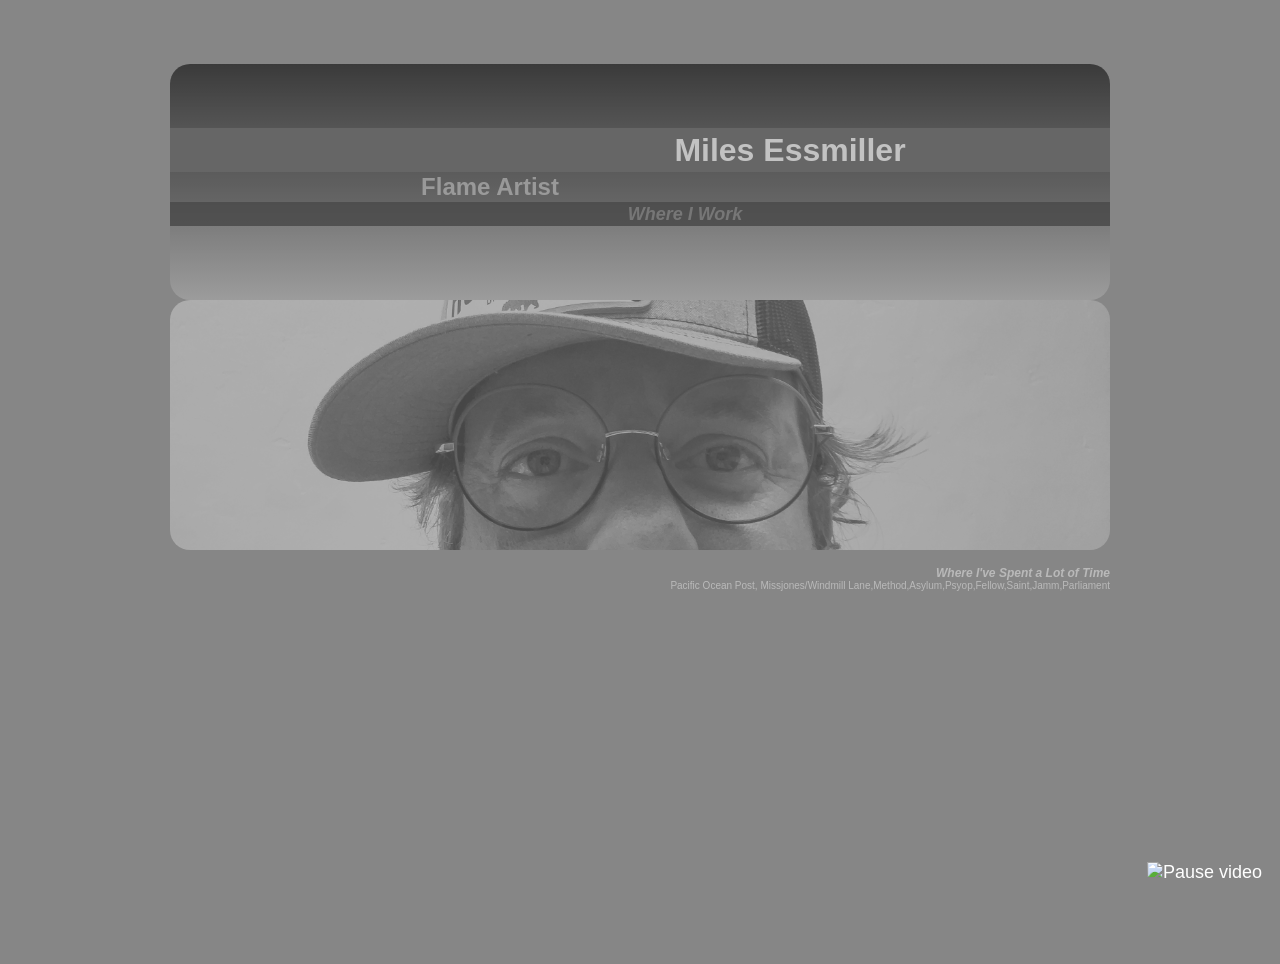
==== index.html @ c67e795d "First Commit" ====
<!DOCTYPE html><!--  Last Published: Tue Feb 10 2026 16:45:10 GMT+0000 (Coordinated Universal Time)  -->
<html data-wf-page="5ba512f821cb91b0f6dc2e32" data-wf-site="5ba512f821cb911289dc2e31">
<head>
  <meta charset="utf-8">
  <title>Crackerjack Smile</title>
  <meta content="width=device-width, initial-scale=1" name="viewport">
  <link href="css/normalize.css" rel="stylesheet" type="text/css">
  <link href="css/webflow.css" rel="stylesheet" type="text/css">
  <link href="css/crackerjacksmile.webflow.css" rel="stylesheet" type="text/css">
  <script src="https://use.typekit.net/rpw7day.js" type="text/javascript"></script>
  <script type="text/javascript">try{Typekit.load();}catch(e){}</script>
  <script type="text/javascript">!function(o,c){var n=c.documentElement,t=" w-mod-";n.className+=t+"js",("ontouchstart"in o||o.DocumentTouch&&c instanceof DocumentTouch)&&(n.className+=t+"touch")}(window,document);</script>
  <link href="images/favicon.png" rel="shortcut icon" type="image/x-icon">
  <link href="images/webclip.png" rel="apple-touch-icon">
</head>
<body class="body">
  <div id="reel" class="section-3"></div>
  <main data-poster-url="https://uploads-ssl.webflow.com/5ba512f821cb911289dc2e31/6442cde1fbdb678ea35a0ced_cjacksmile3-poster-00001.jpg" data-video-urls="https://uploads-ssl.webflow.com/5ba512f821cb911289dc2e31/6442cde1fbdb678ea35a0ced_cjacksmile3-transcode.mp4,https://uploads-ssl.webflow.com/5ba512f821cb911289dc2e31/6442cde1fbdb678ea35a0ced_cjacksmile3-transcode.webm" data-autoplay="true" data-loop="true" data-wf-ignore="true" class="background-video w-background-video w-background-video-atom"><video id="d6c312b4-d098-2d2b-7d4f-f202d97eee89-video" autoplay="" loop="" style="background-image:url(&quot;https://uploads-ssl.webflow.com/5ba512f821cb911289dc2e31/6442cde1fbdb678ea35a0ced_cjacksmile3-poster-00001.jpg&quot;)" muted="" playsinline="" data-wf-ignore="true" data-object-fit="cover">
      <source src="https://uploads-ssl.webflow.com/5ba512f821cb911289dc2e31/6442cde1fbdb678ea35a0ced_cjacksmile3-transcode.mp4" data-wf-ignore="true">
      <source src="https://uploads-ssl.webflow.com/5ba512f821cb911289dc2e31/6442cde1fbdb678ea35a0ced_cjacksmile3-transcode.webm" data-wf-ignore="true">
    </video><noscript>
      <style>
  [data-wf-bgvideo-fallback-img] {
    display: none;
  }
  @media (prefers-reduced-motion: reduce) {
    [data-wf-bgvideo-fallback-img] {
      position: absolute;
      z-index: -100;
      display: inline-block;
      height: 100%;
      width: 100%;
      object-fit: cover;
    }
  }</style><img data-wf-bgvideo-fallback-img="true" src="documents/cjacksmile3.mov" alt="">
    </noscript>
    <div aria-live="polite"><button type="button" data-w-bg-video-control="true" aria-controls="d6c312b4-d098-2d2b-7d4f-f202d97eee89-video" class="w-backgroundvideo-backgroundvideoplaypausebutton w-background-video--control"><span><img src="https://uploads-ssl.webflow.com/6022af993a6b2191db3ed10c/628299f8aa233b83918e24fd_Pause.svg" loading="lazy" alt="Pause video"></span><span hidden=""><img loading="lazy" alt="Play video" src="https://uploads-ssl.webflow.com/6022af993a6b2191db3ed10c/628298b20ae0236682d4b87f_Play-24.svg"></span></button></div>
    <div class="container-7 w-container">
      <a href="https://houseofparliament.com" class="link-block-4 w-inline-block">
        <h1 class="heading-10">Miles Essmiller</h1>
        <h3 class="heading-9">Flame Artist</h3>
        <h4 class="heading-11">Where I Work</h4>
      </a>
    </div>
    <div class="container-8 w-container">
      <a href="https://houseofparliament.com" class="link-block-4 w-inline-block"></a>
      <div class="div-block-10">
        <h6 class="heading-12">Where I&#x27;ve Spent a Lot of Time </h6>
        <div class="text-block-6">Pacific Ocean Post, Missjones/Windmill Lane,Method,Asylum,Psyop,Fellow,Saint,Jamm,Parliament</div>
      </div>
    </div>
  </main>
  <div class="container-9 w-container"></div>
  <script src="https://d3e54v103j8qbb.cloudfront.net/js/jquery-3.5.1.min.dc5e7f18c8.js?site=5ba512f821cb911289dc2e31" type="text/javascript" integrity="sha256-9/aliU8dGd2tb6OSsuzixeV4y/faTqgFtohetphbbj0=" crossorigin="anonymous"></script>
  <script src="js/webflow.js" type="text/javascript"></script>
</body>
</html>
---- css/webflow.css ----
@font-face {
  font-family: 'webflow-icons';
  src: url("[data-uri]") format('truetype');
  font-weight: normal;
  font-style: normal;
}
[class^="w-icon-"],
[class*=" w-icon-"] {
  /* use !important to prevent issues with browser extensions that change fonts */
  font-family: 'webflow-icons' !important;
  speak: none;
  font-style: normal;
  font-weight: normal;
  font-variant: normal;
  text-transform: none;
  line-height: 1;
  /* Better Font Rendering =========== */
  -webkit-font-smoothing: antialiased;
  -moz-osx-font-smoothing: grayscale;
}
.w-icon-slider-right:before {
  content: "\e600";
}
.w-icon-slider-left:before {
  content: "\e601";
}
.w-icon-nav-menu:before {
  content: "\e602";
}
.w-icon-arrow-down:before,
.w-icon-dropdown-toggle:before {
  content: "\e603";
}
.w-icon-file-upload-remove:before {
  content: "\e900";
}
.w-icon-file-upload-icon:before {
  content: "\e903";
}
* {
  -webkit-box-sizing: border-box;
  -moz-box-sizing: border-box;
  box-sizing: border-box;
}
html {
  height: 100%;
}
body {
  margin: 0;
  min-height: 100%;
  background-color: #fff;
  font-family: Arial, sans-serif;
  font-size: 14px;
  line-height: 20px;
  color: #333;
}
img {
  max-width: 100%;
  vertical-align: middle;
  display: inline-block;
}
html.w-mod-touch * {
  background-attachment: scroll !important;
}
.w-block {
  display: block;
}
.w-inline-block {
  max-width: 100%;
  display: inline-block;
}
.w-clearfix:before,
.w-clearfix:after {
  content: " ";
  display: table;
  grid-column-start: 1;
  grid-row-start: 1;
  grid-column-end: 2;
  grid-row-end: 2;
}
.w-clearfix:after {
  clear: both;
}
.w-hidden {
  display: none;
}
.w-button {
  display: inline-block;
  padding: 9px 15px;
  background-color: #3898EC;
  color: white;
  border: 0;
  line-height: inherit;
  text-decoration: none;
  cursor: pointer;
  border-radius: 0;
}
input.w-button {
  -webkit-appearance: button;
}
html[data-w-dynpage] [data-w-cloak] {
  color: transparent !important;
}
.w-code-block {
  margin: unset;
}
pre.w-code-block code {
  all: inherit;
}
.w-optimization {
  display: contents;
}
.w-webflow-badge,
.w-webflow-badge > img {
  box-sizing: unset;
  width: unset;
  height: unset;
  max-height: unset;
  max-width: unset;
  min-height: unset;
  min-width: unset;
  margin: unset;
  padding: unset;
  float: unset;
  clear: unset;
  border: unset;
  border-radius: unset;
  background: unset;
  background-image: unset;
  background-position: unset;
  background-size: unset;
  background-repeat: unset;
  background-origin: unset;
  background-clip: unset;
  background-attachment: unset;
  background-color: unset;
  box-shadow: unset;
  transform: unset;
  transition: unset;
  direction: unset;
  font-family: unset;
  font-weight: unset;
  color: unset;
  font-size: unset;
  line-height: unset;
  font-style: unset;
  font-variant: unset;
  text-align: unset;
  letter-spacing: unset;
  text-decoration: unset;
  text-indent: unset;
  text-transform: unset;
  list-style-type: unset;
  text-shadow: unset;
  vertical-align: unset;
  cursor: unset;
  white-space: unset;
  word-break: unset;
  word-spacing: unset;
  word-wrap: unset;
}
.w-webflow-badge {
  position: fixed !important;
  display: inline-block !important;
  visibility: visible !important;
  opacity: 1 !important;
  z-index: 2147483647 !important;
  top: auto !important;
  right: 12px !important;
  bottom: 12px !important;
  left: auto !important;
  color: #aaadb0 !important;
  background-color: #fff !important;
  border-radius: 3px !important;
  padding: 6px !important;
  font-size: 12px !important;
  line-height: 14px !important;
  text-decoration: none !important;
  transform: none !important;
  margin: 0 !important;
  width: auto !important;
  height: auto !important;
  overflow: unset !important;
  white-space: nowrap;
  box-shadow: 0 0 0 1px rgba(0, 0, 0, 0.1), 0px 1px 3px rgba(0, 0, 0, 0.1);
  cursor: pointer;
}
.w-webflow-badge > img {
  position: unset;
  display: inline-block !important;
  visibility: unset !important;
  opacity: 1 !important;
  vertical-align: middle !important;
}
h1,
h2,
h3,
h4,
h5,
h6 {
  font-weight: bold;
  margin-bottom: 10px;
}
h1 {
  font-size: 38px;
  line-height: 44px;
  margin-top: 20px;
}
h2 {
  font-size: 32px;
  line-height: 36px;
  margin-top: 20px;
}
h3 {
  font-size: 24px;
  line-height: 30px;
  margin-top: 20px;
}
h4 {
  font-size: 18px;
  line-height: 24px;
  margin-top: 10px;
}
h5 {
  font-size: 14px;
  line-height: 20px;
  margin-top: 10px;
}
h6 {
  font-size: 12px;
  line-height: 18px;
  margin-top: 10px;
}
p {
  margin-top: 0;
  margin-bottom: 10px;
}
blockquote {
  margin: 0 0 10px 0;
  padding: 10px 20px;
  border-left: 5px solid #E2E2E2;
  font-size: 18px;
  line-height: 22px;
}
figure {
  margin: 0;
  margin-bottom: 10px;
}
figcaption {
  margin-top: 5px;
  text-align: center;
}
ul,
ol {
  margin-top: 0px;
  margin-bottom: 10px;
  padding-left: 40px;
}
.w-list-unstyled {
  padding-left: 0;
  list-style: none;
}
.w-embed:before,
.w-embed:after {
  content: " ";
  display: table;
  grid-column-start: 1;
  grid-row-start: 1;
  grid-column-end: 2;
  grid-row-end: 2;
}
.w-embed:after {
  clear: both;
}
.w-video {
  width: 100%;
  position: relative;
  padding: 0;
}
.w-video iframe,
.w-video object,
.w-video embed {
  position: absolute;
  top: 0;
  left: 0;
  width: 100%;
  height: 100%;
  border: none;
}
fieldset {
  padding: 0;
  margin: 0;
  border: 0;
}
button,
[type='button'],
[type='reset'] {
  border: 0;
  cursor: pointer;
  -webkit-appearance: button;
}
.w-form {
  margin: 0 0 15px;
}
.w-form-done {
  display: none;
  padding: 20px;
  text-align: center;
  background-color: #dddddd;
}
.w-form-fail {
  display: none;
  margin-top: 10px;
  padding: 10px;
  background-color: #ffdede;
}
label {
  display: block;
  margin-bottom: 5px;
  font-weight: bold;
}
.w-input,
.w-select {
  display: block;
  width: 100%;
  height: 38px;
  padding: 8px 12px;
  margin-bottom: 10px;
  font-size: 14px;
  line-height: 1.42857143;
  color: #333333;
  vertical-align: middle;
  background-color: #ffffff;
  border: 1px solid #cccccc;
}
.w-input::placeholder,
.w-select::placeholder {
  color: #999;
}
.w-input:focus,
.w-select:focus {
  border-color: #3898EC;
  outline: 0;
}
.w-input[disabled],
.w-select[disabled],
.w-input[readonly],
.w-select[readonly],
fieldset[disabled] .w-input,
fieldset[disabled] .w-select {
  cursor: not-allowed;
}
.w-input[disabled]:not(.w-input-disabled),
.w-select[disabled]:not(.w-input-disabled),
.w-input[readonly],
.w-select[readonly],
fieldset[disabled]:not(.w-input-disabled) .w-input,
fieldset[disabled]:not(.w-input-disabled) .w-select {
  background-color: #eeeeee;
}
textarea.w-input,
textarea.w-select {
  height: auto;
}
.w-select {
  background-color: #f3f3f3;
}
.w-select[multiple] {
  height: auto;
}
.w-form-label {
  display: inline-block;
  cursor: pointer;
  font-weight: normal;
  margin-bottom: 0px;
}
.w-radio {
  display: block;
  margin-bottom: 5px;
  padding-left: 20px;
}
.w-radio:before,
.w-radio:after {
  content: " ";
  display: table;
  grid-column-start: 1;
  grid-row-start: 1;
  grid-column-end: 2;
  grid-row-end: 2;
}
.w-radio:after {
  clear: both;
}
.w-radio-input {
  margin: 4px 0 0;
  line-height: normal;
  float: left;
  margin-left: -20px;
}
.w-radio-input {
  margin-top: 3px;
}
.w-file-upload {
  display: block;
  margin-bottom: 10px;
}
.w-file-upload-input {
  width: 0.1px;
  height: 0.1px;
  opacity: 0;
  overflow: hidden;
  position: absolute;
  z-index: -100;
}
.w-file-upload-default,
.w-file-upload-uploading,
.w-file-upload-success {
  display: inline-block;
  color: #333333;
}
.w-file-upload-error {
  display: block;
  margin-top: 10px;
}
.w-file-upload-default.w-hidden,
.w-file-upload-uploading.w-hidden,
.w-file-upload-error.w-hidden,
.w-file-upload-success.w-hidden {
  display: none;
}
.w-file-upload-uploading-btn {
  display: flex;
  font-size: 14px;
  font-weight: normal;
  cursor: pointer;
  margin: 0;
  padding: 8px 12px;
  border: 1px solid #cccccc;
  background-color: #fafafa;
}
.w-file-upload-file {
  display: flex;
  flex-grow: 1;
  justify-content: space-between;
  margin: 0;
  padding: 8px 9px 8px 11px;
  border: 1px solid #cccccc;
  background-color: #fafafa;
}
.w-file-upload-file-name {
  font-size: 14px;
  font-weight: normal;
  display: block;
}
.w-file-remove-link {
  margin-top: 3px;
  margin-left: 10px;
  width: auto;
  height: auto;
  padding: 3px;
  display: block;
  cursor: pointer;
}
.w-icon-file-upload-remove {
  margin: auto;
  font-size: 10px;
}
.w-file-upload-error-msg {
  display: inline-block;
  color: #ea384c;
  padding: 2px 0;
}
.w-file-upload-info {
  display: inline-block;
  line-height: 38px;
  padding: 0 12px;
}
.w-file-upload-label {
  display: inline-block;
  font-size: 14px;
  font-weight: normal;
  cursor: pointer;
  margin: 0;
  padding: 8px 12px;
  border: 1px solid #cccccc;
  background-color: #fafafa;
}
.w-icon-file-upload-icon,
.w-icon-file-upload-uploading {
  display: inline-block;
  margin-right: 8px;
  width: 20px;
}
.w-icon-file-upload-uploading {
  height: 20px;
}
.w-container {
  margin-left: auto;
  margin-right: auto;
  max-width: 940px;
}
.w-container:before,
.w-container:after {
  content: " ";
  display: table;
  grid-column-start: 1;
  grid-row-start: 1;
  grid-column-end: 2;
  grid-row-end: 2;
}
.w-container:after {
  clear: both;
}
.w-container .w-row {
  margin-left: -10px;
  margin-right: -10px;
}
.w-row:before,
.w-row:after {
  content: " ";
  display: table;
  grid-column-start: 1;
  grid-row-start: 1;
  grid-column-end: 2;
  grid-row-end: 2;
}
.w-row:after {
  clear: both;
}
.w-row .w-row {
  margin-left: 0;
  margin-right: 0;
}
.w-col {
  position: relative;
  float: left;
  width: 100%;
  min-height: 1px;
  padding-left: 10px;
  padding-right: 10px;
}
.w-col .w-col {
  padding-left: 0;
  padding-right: 0;
}
.w-col-1 {
  width: 8.33333333%;
}
.w-col-2 {
  width: 16.66666667%;
}
.w-col-3 {
  width: 25%;
}
.w-col-4 {
  width: 33.33333333%;
}
.w-col-5 {
  width: 41.66666667%;
}
.w-col-6 {
  width: 50%;
}
.w-col-7 {
  width: 58.33333333%;
}
.w-col-8 {
  width: 66.66666667%;
}
.w-col-9 {
  width: 75%;
}
.w-col-10 {
  width: 83.33333333%;
}
.w-col-11 {
  width: 91.66666667%;
}
.w-col-12 {
  width: 100%;
}
.w-hidden-main {
  display: none !important;
}
@media screen and (max-width: 991px) {
  .w-container {
    max-width: 728px;
  }
  .w-hidden-main {
    display: inherit !important;
  }
  .w-hidden-medium {
    display: none !important;
  }
  .w-col-medium-1 {
    width: 8.33333333%;
  }
  .w-col-medium-2 {
    width: 16.66666667%;
  }
  .w-col-medium-3 {
    width: 25%;
  }
  .w-col-medium-4 {
    width: 33.33333333%;
  }
  .w-col-medium-5 {
    width: 41.66666667%;
  }
  .w-col-medium-6 {
    width: 50%;
  }
  .w-col-medium-7 {
    width: 58.33333333%;
  }
  .w-col-medium-8 {
    width: 66.66666667%;
  }
  .w-col-medium-9 {
    width: 75%;
  }
  .w-col-medium-10 {
    width: 83.33333333%;
  }
  .w-col-medium-11 {
    width: 91.66666667%;
  }
  .w-col-medium-12 {
    width: 100%;
  }
  .w-col-stack {
    width: 100%;
    left: auto;
    right: auto;
  }
}
@media screen and (max-width: 767px) {
  .w-hidden-main {
    display: inherit !important;
  }
  .w-hidden-medium {
    display: inherit !important;
  }
  .w-hidden-small {
    display: none !important;
  }
  .w-row,
  .w-container .w-row {
    margin-left: 0;
    margin-right: 0;
  }
  .w-col {
    width: 100%;
    left: auto;
    right: auto;
  }
  .w-col-small-1 {
    width: 8.33333333%;
  }
  .w-col-small-2 {
    width: 16.66666667%;
  }
  .w-col-small-3 {
    width: 25%;
  }
  .w-col-small-4 {
    width: 33.33333333%;
  }
  .w-col-small-5 {
    width: 41.66666667%;
  }
  .w-col-small-6 {
    width: 50%;
  }
  .w-col-small-7 {
    width: 58.33333333%;
  }
  .w-col-small-8 {
    width: 66.66666667%;
  }
  .w-col-small-9 {
    width: 75%;
  }
  .w-col-small-10 {
    width: 83.33333333%;
  }
  .w-col-small-11 {
    width: 91.66666667%;
  }
  .w-col-small-12 {
    width: 100%;
  }
}
@media screen and (max-width: 479px) {
  .w-container {
    max-width: none;
  }
  .w-hidden-main {
    display: inherit !important;
  }
  .w-hidden-medium {
    display: inherit !important;
  }
  .w-hidden-small {
    display: inherit !important;
  }
  .w-hidden-tiny {
    display: none !important;
  }
  .w-col {
    width: 100%;
  }
  .w-col-tiny-1 {
    width: 8.33333333%;
  }
  .w-col-tiny-2 {
    width: 16.66666667%;
  }
  .w-col-tiny-3 {
    width: 25%;
  }
  .w-col-tiny-4 {
    width: 33.33333333%;
  }
  .w-col-tiny-5 {
    width: 41.66666667%;
  }
  .w-col-tiny-6 {
    width: 50%;
  }
  .w-col-tiny-7 {
    width: 58.33333333%;
  }
  .w-col-tiny-8 {
    width: 66.66666667%;
  }
  .w-col-tiny-9 {
    width: 75%;
  }
  .w-col-tiny-10 {
    width: 83.33333333%;
  }
  .w-col-tiny-11 {
    width: 91.66666667%;
  }
  .w-col-tiny-12 {
    width: 100%;
  }
}
.w-widget {
  position: relative;
}
.w-widget-map {
  width: 100%;
  height: 400px;
}
.w-widget-map label {
  width: auto;
  display: inline;
}
.w-widget-map img {
  max-width: inherit;
}
.w-widget-map .gm-style-iw {
  text-align: center;
}
.w-widget-map .gm-style-iw > button {
  display: none !important;
}
.w-widget-twitter {
  overflow: hidden;
}
.w-widget-twitter-count-shim {
  display: inline-block;
  vertical-align: top;
  position: relative;
  width: 28px;
  height: 20px;
  text-align: center;
  background: white;
  border: #758696 solid 1px;
  border-radius: 3px;
}
.w-widget-twitter-count-shim * {
  pointer-events: none;
  user-select: none;
}
.w-widget-twitter-count-shim .w-widget-twitter-count-inner {
  position: relative;
  font-size: 15px;
  line-height: 12px;
  text-align: center;
  color: #999;
  font-family: serif;
}
.w-widget-twitter-count-shim .w-widget-twitter-count-clear {
  position: relative;
  display: block;
}
.w-widget-twitter-count-shim.w--large {
  width: 36px;
  height: 28px;
}
.w-widget-twitter-count-shim.w--large .w-widget-twitter-count-inner {
  font-size: 18px;
  line-height: 18px;
}
.w-widget-twitter-count-shim:not(.w--vertical) {
  margin-left: 5px;
  margin-right: 8px;
}
.w-widget-twitter-count-shim:not(.w--vertical).w--large {
  margin-left: 6px;
}
.w-widget-twitter-count-shim:not(.w--vertical):before,
.w-widget-twitter-count-shim:not(.w--vertical):after {
  top: 50%;
  left: 0;
  border: solid transparent;
  content: ' ';
  height: 0;
  width: 0;
  position: absolute;
  pointer-events: none;
}
.w-widget-twitter-count-shim:not(.w--vertical):before {
  border-color: rgba(117, 134, 150, 0);
  border-right-color: #5d6c7b;
  border-width: 4px;
  margin-left: -9px;
  margin-top: -4px;
}
.w-widget-twitter-count-shim:not(.w--vertical).w--large:before {
  border-width: 5px;
  margin-left: -10px;
  margin-top: -5px;
}
.w-widget-twitter-count-shim:not(.w--vertical):after {
  border-color: rgba(255, 255, 255, 0);
  border-right-color: white;
  border-width: 4px;
  margin-left: -8px;
  margin-top: -4px;
}
.w-widget-twitter-count-shim:not(.w--vertical).w--large:after {
  border-width: 5px;
  margin-left: -9px;
  margin-top: -5px;
}
.w-widget-twitter-count-shim.w--vertical {
  width: 61px;
  height: 33px;
  margin-bottom: 8px;
}
.w-widget-twitter-count-shim.w--vertical:before,
.w-widget-twitter-count-shim.w--vertical:after {
  top: 100%;
  left: 50%;
  border: solid transparent;
  content: ' ';
  height: 0;
  width: 0;
  position: absolute;
  pointer-events: none;
}
.w-widget-twitter-count-shim.w--vertical:before {
  border-color: rgba(117, 134, 150, 0);
  border-top-color: #5d6c7b;
  border-width: 5px;
  margin-left: -5px;
}
.w-widget-twitter-count-shim.w--vertical:after {
  border-color: rgba(255, 255, 255, 0);
  border-top-color: white;
  border-width: 4px;
  margin-left: -4px;
}
.w-widget-twitter-count-shim.w--vertical .w-widget-twitter-count-inner {
  font-size: 18px;
  line-height: 22px;
}
.w-widget-twitter-count-shim.w--vertical.w--large {
  width: 76px;
}
.w-background-video {
  position: relative;
  overflow: hidden;
  height: 500px;
  color: white;
}
.w-background-video > video {
  background-size: cover;
  background-position: 50% 50%;
  position: absolute;
  margin: auto;
  width: 100%;
  height: 100%;
  right: -100%;
  bottom: -100%;
  top: -100%;
  left: -100%;
  object-fit: cover;
  z-index: -100;
}
.w-background-video > video::-webkit-media-controls-start-playback-button {
  display: none !important;
  -webkit-appearance: none;
}
.w-background-video--control {
  position: absolute;
  bottom: 1em;
  right: 1em;
  background-color: transparent;
  padding: 0;
}
.w-background-video--control > [hidden] {
  display: none !important;
}
.w-slider {
  position: relative;
  height: 300px;
  text-align: center;
  background: #dddddd;
  clear: both;
  -webkit-tap-highlight-color: rgba(0, 0, 0, 0);
  tap-highlight-color: rgba(0, 0, 0, 0);
}
.w-slider-mask {
  position: relative;
  display: block;
  overflow: hidden;
  z-index: 1;
  left: 0;
  right: 0;
  height: 100%;
  white-space: nowrap;
}
.w-slide {
  position: relative;
  display: inline-block;
  vertical-align: top;
  width: 100%;
  height: 100%;
  white-space: normal;
  text-align: left;
}
.w-slider-nav {
  position: absolute;
  z-index: 2;
  top: auto;
  right: 0;
  bottom: 0;
  left: 0;
  margin: auto;
  padding-top: 10px;
  height: 40px;
  text-align: center;
  -webkit-tap-highlight-color: rgba(0, 0, 0, 0);
  tap-highlight-color: rgba(0, 0, 0, 0);
}
.w-slider-nav.w-round > div {
  border-radius: 100%;
}
.w-slider-nav.w-num > div {
  width: auto;
  height: auto;
  padding: 0.2em 0.5em;
  font-size: inherit;
  line-height: inherit;
}
.w-slider-nav.w-shadow > div {
  box-shadow: 0 0 3px rgba(51, 51, 51, 0.4);
}
.w-slider-nav-invert {
  color: #fff;
}
.w-slider-nav-invert > div {
  background-color: rgba(34, 34, 34, 0.4);
}
.w-slider-nav-invert > div.w-active {
  background-color: #222;
}
.w-slider-dot {
  position: relative;
  display: inline-block;
  width: 1em;
  height: 1em;
  background-color: rgba(255, 255, 255, 0.4);
  cursor: pointer;
  margin: 0 3px 0.5em;
  transition: background-color 100ms, color 100ms;
}
.w-slider-dot.w-active {
  background-color: #fff;
}
.w-slider-dot:focus {
  outline: none;
  box-shadow: 0px 0px 0px 2px #fff;
}
.w-slider-dot:focus.w-active {
  box-shadow: none;
}
.w-slider-arrow-left,
.w-slider-arrow-right {
  position: absolute;
  width: 80px;
  top: 0;
  right: 0;
  bottom: 0;
  left: 0;
  margin: auto;
  cursor: pointer;
  overflow: hidden;
  color: white;
  font-size: 40px;
  -webkit-tap-highlight-color: rgba(0, 0, 0, 0);
  tap-highlight-color: rgba(0, 0, 0, 0);
  user-select: none;
}
.w-slider-arrow-left [class^='w-icon-'],
.w-slider-arrow-right [class^='w-icon-'],
.w-slider-arrow-left [class*=' w-icon-'],
.w-slider-arrow-right [class*=' w-icon-'] {
  position: absolute;
}
.w-slider-arrow-left:focus,
.w-slider-arrow-right:focus {
  outline: 0;
}
.w-slider-arrow-left {
  z-index: 3;
  right: auto;
}
.w-slider-arrow-right {
  z-index: 4;
  left: auto;
}
.w-icon-slider-left,
.w-icon-slider-right {
  top: 0;
  right: 0;
  bottom: 0;
  left: 0;
  margin: auto;
  width: 1em;
  height: 1em;
}
.w-slider-aria-label {
  border: 0;
  clip: rect(0 0 0 0);
  height: 1px;
  margin: -1px;
  overflow: hidden;
  padding: 0;
  position: absolute;
  width: 1px;
}
.w-slider-force-show {
  display: block !important;
}
.w-dropdown {
  display: inline-block;
  position: relative;
  text-align: left;
  margin-left: auto;
  margin-right: auto;
  z-index: 900;
}
.w-dropdown-btn,
.w-dropdown-toggle,
.w-dropdown-link {
  position: relative;
  vertical-align: top;
  text-decoration: none;
  color: #222222;
  padding: 20px;
  text-align: left;
  margin-left: auto;
  margin-right: auto;
  white-space: nowrap;
}
.w-dropdown-toggle {
  user-select: none;
  display: inline-block;
  cursor: pointer;
  padding-right: 40px;
}
.w-dropdown-toggle:focus {
  outline: 0;
}
.w-icon-dropdown-toggle {
  position: absolute;
  top: 0;
  right: 0;
  bottom: 0;
  margin: auto;
  margin-right: 20px;
  width: 1em;
  height: 1em;
}
.w-dropdown-list {
  position: absolute;
  background: #dddddd;
  display: none;
  min-width: 100%;
}
.w-dropdown-list.w--open {
  display: block;
}
.w-dropdown-link {
  padding: 10px 20px;
  display: block;
  color: #222222;
}
.w-dropdown-link.w--current {
  color: #0082f3;
}
.w-dropdown-link:focus {
  outline: 0;
}
@media screen and (max-width: 767px) {
  .w-nav-brand {
    padding-left: 10px;
  }
}
/**
 * ## Note
 * Safari (on both iOS and OS X) does not handle viewport units (vh, vw) well.
 * For example percentage units do not work on descendants of elements that
 * have any dimensions expressed in viewport units. It also doesn’t handle them at
 * all in `calc()`.
 */
/**
 * Wrapper around all lightbox elements
 *
 * 1. Since the lightbox can receive focus, IE also gives it an outline.
 * 2. Fixes flickering on Chrome when a transition is in progress
 *    underneath the lightbox.
 */
.w-lightbox-backdrop {
  cursor: auto;
  font-style: normal;
  letter-spacing: normal;
  list-style: disc;
  text-indent: 0;
  text-shadow: none;
  text-transform: none;
  visibility: visible;
  white-space: normal;
  word-break: normal;
  word-spacing: normal;
  word-wrap: normal;
  position: fixed;
  top: 0;
  right: 0;
  bottom: 0;
  left: 0;
  color: #fff;
  font-family: "Helvetica Neue", Helvetica, Ubuntu, "Segoe UI", Verdana, sans-serif;
  font-size: 17px;
  line-height: 1.2;
  font-weight: 300;
  text-align: center;
  background: rgba(0, 0, 0, 0.9);
  z-index: 2000;
  outline: 0;
  /* 1 */
  opacity: 0;
  -webkit-user-select: none;
  -moz-user-select: none;
  -webkit-tap-highlight-color: transparent;
  -webkit-transform: translate(0, 0);
  /* 2 */
}
/**
 * Neat trick to bind the rubberband effect to our canvas instead of the whole
 * document on iOS. It also prevents a bug that causes the document underneath to scroll.
 */
.w-lightbox-backdrop,
.w-lightbox-container {
  height: 100%;
  overflow: auto;
  -webkit-overflow-scrolling: touch;
}
.w-lightbox-content {
  position: relative;
  height: 100vh;
  overflow: hidden;
}
.w-lightbox-view {
  position: absolute;
  width: 100vw;
  height: 100vh;
  opacity: 0;
}
.w-lightbox-view:before {
  content: "";
  height: 100vh;
}
/* .w-lightbox-content */
.w-lightbox-group,
.w-lightbox-group .w-lightbox-view,
.w-lightbox-group .w-lightbox-view:before {
  height: 86vh;
}
.w-lightbox-frame,
.w-lightbox-view:before {
  display: inline-block;
  vertical-align: middle;
}
/*
 * 1. Remove default margin set by user-agent on the <figure> element.
 */
.w-lightbox-figure {
  position: relative;
  margin: 0;
  /* 1 */
}
.w-lightbox-group .w-lightbox-figure {
  cursor: pointer;
}
/**
 * IE adds image dimensions as width and height attributes on the IMG tag,
 * but we need both width and height to be set to auto to enable scaling.
 */
.w-lightbox-img {
  width: auto;
  height: auto;
  max-width: none;
}
/**
 * 1. Reset if style is set by user on "All Images"
 */
.w-lightbox-image {
  display: block;
  float: none;
  /* 1 */
  max-width: 100vw;
  max-height: 100vh;
}
.w-lightbox-group .w-lightbox-image {
  max-height: 86vh;
}
.w-lightbox-caption {
  position: absolute;
  right: 0;
  bottom: 0;
  left: 0;
  padding: 0.5em 1em;
  background: rgba(0, 0, 0, 0.4);
  text-align: left;
  text-overflow: ellipsis;
  white-space: nowrap;
  overflow: hidden;
}
.w-lightbox-embed {
  position: absolute;
  top: 0;
  right: 0;
  bottom: 0;
  left: 0;
  width: 100%;
  height: 100%;
}
.w-lightbox-control {
  position: absolute;
  top: 0;
  width: 4em;
  background-size: 24px;
  background-repeat: no-repeat;
  background-position: center;
  cursor: pointer;
  -webkit-transition: all 0.3s;
  transition: all 0.3s;
}
.w-lightbox-left {
  display: none;
  bottom: 0;
  left: 0;
  /* <svg xmlns="http://www.w3.org/2000/svg" viewBox="-20 0 24 40" width="24" height="40"><g transform="rotate(45)"><path d="m0 0h5v23h23v5h-28z" opacity=".4"/><path d="m1 1h3v23h23v3h-26z" fill="#fff"/></g></svg> */
  background-image: url("[data-uri]");
}
.w-lightbox-right {
  display: none;
  right: 0;
  bottom: 0;
  /* <svg xmlns="http://www.w3.org/2000/svg" viewBox="-4 0 24 40" width="24" height="40"><g transform="rotate(45)"><path d="m0-0h28v28h-5v-23h-23z" opacity=".4"/><path d="m1 1h26v26h-3v-23h-23z" fill="#fff"/></g></svg> */
  background-image: url("[data-uri]");
}
/*
 * Without specifying the with and height inside the SVG, all versions of IE render the icon too small.
 * The bug does not seem to manifest itself if the elements are tall enough such as the above arrows.
 * (http://stackoverflow.com/questions/16092114/background-size-differs-in-internet-explorer)
 */
.w-lightbox-close {
  right: 0;
  height: 2.6em;
  /* <svg xmlns="http://www.w3.org/2000/svg" viewBox="-4 0 18 17" width="18" height="17"><g transform="rotate(45)"><path d="m0 0h7v-7h5v7h7v5h-7v7h-5v-7h-7z" opacity=".4"/><path d="m1 1h7v-7h3v7h7v3h-7v7h-3v-7h-7z" fill="#fff"/></g></svg> */
  background-image: url("[data-uri]");
  background-size: 18px;
}
/**
 * 1. All IE versions add extra space at the bottom without this.
 */
.w-lightbox-strip {
  position: absolute;
  bottom: 0;
  left: 0;
  right: 0;
  padding: 0 1vh;
  line-height: 0;
  /* 1 */
  white-space: nowrap;
  overflow-x: auto;
  overflow-y: hidden;
}
/*
 * 1. We use content-box to avoid having to do `width: calc(10vh + 2vw)`
 *    which doesn’t work in Safari anyway.
 * 2. Chrome renders images pixelated when switching to GPU. Making sure
 *    the parent is also rendered on the GPU (by setting translate3d for
 *    example) fixes this behavior.
 */
.w-lightbox-item {
  display: inline-block;
  width: 10vh;
  padding: 2vh 1vh;
  box-sizing: content-box;
  /* 1 */
  cursor: pointer;
  -webkit-transform: translate3d(0, 0, 0);
  /* 2 */
}
.w-lightbox-active {
  opacity: 0.3;
}
.w-lightbox-thumbnail {
  position: relative;
  height: 10vh;
  background: #222;
  overflow: hidden;
}
.w-lightbox-thumbnail-image {
  position: absolute;
  top: 0;
  left: 0;
}
.w-lightbox-thumbnail .w-lightbox-tall {
  top: 50%;
  width: 100%;
  -webkit-transform: translate(0, -50%);
  transform: translate(0, -50%);
}
.w-lightbox-thumbnail .w-lightbox-wide {
  left: 50%;
  height: 100%;
  -webkit-transform: translate(-50%, 0);
  transform: translate(-50%, 0);
}
/*
 * Spinner
 *
 * Absolute pixel values are used to avoid rounding errors that would cause
 * the white spinning element to be misaligned with the track.
 */
.w-lightbox-spinner {
  position: absolute;
  top: 50%;
  left: 50%;
  box-sizing: border-box;
  width: 40px;
  height: 40px;
  margin-top: -20px;
  margin-left: -20px;
  border: 5px solid rgba(0, 0, 0, 0.4);
  border-radius: 50%;
  -webkit-animation: spin 0.8s infinite linear;
  animation: spin 0.8s infinite linear;
}
.w-lightbox-spinner:after {
  content: "";
  position: absolute;
  top: -4px;
  right: -4px;
  bottom: -4px;
  left: -4px;
  border: 3px solid transparent;
  border-bottom-color: #fff;
  border-radius: 50%;
}
/*
 * Utility classes
 */
.w-lightbox-hide {
  display: none;
}
.w-lightbox-noscroll {
  overflow: hidden;
}
@media (min-width: 768px) {
  .w-lightbox-content {
    height: 96vh;
    margin-top: 2vh;
  }
  .w-lightbox-view,
  .w-lightbox-view:before {
    height: 96vh;
  }
  /* .w-lightbox-content */
  .w-lightbox-group,
  .w-lightbox-group .w-lightbox-view,
  .w-lightbox-group .w-lightbox-view:before {
    height: 84vh;
  }
  .w-lightbox-image {
    max-width: 96vw;
    max-height: 96vh;
  }
  .w-lightbox-group .w-lightbox-image {
    max-width: 82.3vw;
    max-height: 84vh;
  }
  .w-lightbox-left,
  .w-lightbox-right {
    display: block;
    opacity: 0.5;
  }
  .w-lightbox-close {
    opacity: 0.8;
  }
  .w-lightbox-control:hover {
    opacity: 1;
  }
}
.w-lightbox-inactive,
.w-lightbox-inactive:hover {
  opacity: 0;
}
.w-richtext:before,
.w-richtext:after {
  content: " ";
  display: table;
  grid-column-start: 1;
  grid-row-start: 1;
  grid-column-end: 2;
  grid-row-end: 2;
}
.w-richtext:after {
  clear: both;
}
.w-richtext[contenteditable="true"]:before,
.w-richtext[contenteditable="true"]:after {
  white-space: initial;
}
.w-richtext ol,
.w-richtext ul {
  overflow: hidden;
}
.w-richtext .w-richtext-figure-selected.w-richtext-figure-type-video div:after,
.w-richtext .w-richtext-figure-selected[data-rt-type="video"] div:after {
  outline: 2px solid #2895f7;
}
.w-richtext .w-richtext-figure-selected.w-richtext-figure-type-image div,
.w-richtext .w-richtext-figure-selected[data-rt-type="image"] div {
  outline: 2px solid #2895f7;
}
.w-richtext figure.w-richtext-figure-type-video > div:after,
.w-richtext figure[data-rt-type="video"] > div:after {
  content: '';
  position: absolute;
  display: none;
  left: 0;
  top: 0;
  right: 0;
  bottom: 0;
}
.w-richtext figure {
  position: relative;
  max-width: 60%;
}
.w-richtext figure > div:before {
  cursor: default!important;
}
.w-richtext figure img {
  width: 100%;
}
.w-richtext figure figcaption.w-richtext-figcaption-placeholder {
  opacity: 0.6;
}
.w-richtext figure div {
  /* fix incorrectly sized selection border in the data manager */
  font-size: 0px;
  color: transparent;
}
.w-richtext figure.w-richtext-figure-type-image,
.w-richtext figure[data-rt-type="image"] {
  display: table;
}
.w-richtext figure.w-richtext-figure-type-image > div,
.w-richtext figure[data-rt-type="image"] > div {
  display: inline-block;
}
.w-richtext figure.w-richtext-figure-type-image > figcaption,
.w-richtext figure[data-rt-type="image"] > figcaption {
  display: table-caption;
  caption-side: bottom;
}
.w-richtext figure.w-richtext-figure-type-video,
.w-richtext figure[data-rt-type="video"] {
  width: 60%;
  height: 0;
}
.w-richtext figure.w-richtext-figure-type-video iframe,
.w-richtext figure[data-rt-type="video"] iframe {
  position: absolute;
  top: 0;
  left: 0;
  width: 100%;
  height: 100%;
}
.w-richtext figure.w-richtext-figure-type-video > div,
.w-richtext figure[data-rt-type="video"] > div {
  width: 100%;
}
.w-richtext figure.w-richtext-align-center {
  margin-right: auto;
  margin-left: auto;
  clear: both;
}
.w-richtext figure.w-richtext-align-center.w-richtext-figure-type-image > div,
.w-richtext figure.w-richtext-align-center[data-rt-type="image"] > div {
  max-width: 100%;
}
.w-richtext figure.w-richtext-align-normal {
  clear: both;
}
.w-richtext figure.w-richtext-align-fullwidth {
  width: 100%;
  max-width: 100%;
  text-align: center;
  clear: both;
  display: block;
  margin-right: auto;
  margin-left: auto;
}
.w-richtext figure.w-richtext-align-fullwidth > div {
  display: inline-block;
  /* padding-bottom is used for aspect ratios in video figures
      we want the div to inherit that so hover/selection borders in the designer-canvas
      fit right*/
  padding-bottom: inherit;
}
.w-richtext figure.w-richtext-align-fullwidth > figcaption {
  display: block;
}
.w-richtext figure.w-richtext-align-floatleft {
  float: left;
  margin-right: 15px;
  clear: none;
}
.w-richtext figure.w-richtext-align-floatright {
  float: right;
  margin-left: 15px;
  clear: none;
}
.w-nav {
  position: relative;
  background: #dddddd;
  z-index: 1000;
}
.w-nav:before,
.w-nav:after {
  content: " ";
  display: table;
  grid-column-start: 1;
  grid-row-start: 1;
  grid-column-end: 2;
  grid-row-end: 2;
}
.w-nav:after {
  clear: both;
}
.w-nav-brand {
  position: relative;
  float: left;
  text-decoration: none;
  color: #333333;
}
.w-nav-link {
  position: relative;
  display: inline-block;
  vertical-align: top;
  text-decoration: none;
  color: #222222;
  padding: 20px;
  text-align: left;
  margin-left: auto;
  margin-right: auto;
}
.w-nav-link.w--current {
  color: #0082f3;
}
.w-nav-menu {
  position: relative;
  float: right;
}
[data-nav-menu-open] {
  display: block !important;
  position: absolute;
  top: 100%;
  left: 0;
  right: 0;
  background: #C8C8C8;
  text-align: center;
  overflow: visible;
  min-width: 200px;
}
.w--nav-link-open {
  display: block;
  position: relative;
}
.w-nav-overlay {
  position: absolute;
  overflow: hidden;
  display: none;
  top: 100%;
  left: 0;
  right: 0;
  width: 100%;
}
.w-nav-overlay [data-nav-menu-open] {
  top: 0;
}
.w-nav[data-animation='over-left'] .w-nav-overlay {
  width: auto;
}
.w-nav[data-animation='over-left'] .w-nav-overlay,
.w-nav[data-animation='over-left'] [data-nav-menu-open] {
  right: auto;
  z-index: 1;
  top: 0;
}
.w-nav[data-animation='over-right'] .w-nav-overlay {
  width: auto;
}
.w-nav[data-animation='over-right'] .w-nav-overlay,
.w-nav[data-animation='over-right'] [data-nav-menu-open] {
  left: auto;
  z-index: 1;
  top: 0;
}
.w-nav-button {
  position: relative;
  float: right;
  padding: 18px;
  font-size: 24px;
  display: none;
  cursor: pointer;
  -webkit-tap-highlight-color: rgba(0, 0, 0, 0);
  tap-highlight-color: rgba(0, 0, 0, 0);
  user-select: none;
}
.w-nav-button:focus {
  outline: 0;
}
.w-nav-button.w--open {
  background-color: #C8C8C8;
  color: white;
}
.w-nav[data-collapse='all'] .w-nav-menu {
  display: none;
}
.w-nav[data-collapse='all'] .w-nav-button {
  display: block;
}
.w--nav-dropdown-open {
  display: block;
}
.w--nav-dropdown-toggle-open {
  display: block;
}
.w--nav-dropdown-list-open {
  position: static;
}
@media screen and (max-width: 991px) {
  .w-nav[data-collapse='medium'] .w-nav-menu {
    display: none;
  }
  .w-nav[data-collapse='medium'] .w-nav-button {
    display: block;
  }
}
@media screen and (max-width: 767px) {
  .w-nav[data-collapse='small'] .w-nav-menu {
    display: none;
  }
  .w-nav[data-collapse='small'] .w-nav-button {
    display: block;
  }
  .w-nav-brand {
    padding-left: 10px;
  }
}
@media screen and (max-width: 479px) {
  .w-nav[data-collapse='tiny'] .w-nav-menu {
    display: none;
  }
  .w-nav[data-collapse='tiny'] .w-nav-button {
    display: block;
  }
}
.w-tabs {
  position: relative;
}
.w-tabs:before,
.w-tabs:after {
  content: " ";
  display: table;
  grid-column-start: 1;
  grid-row-start: 1;
  grid-column-end: 2;
  grid-row-end: 2;
}
.w-tabs:after {
  clear: both;
}
.w-tab-menu {
  position: relative;
}
.w-tab-link {
  position: relative;
  display: inline-block;
  vertical-align: top;
  text-decoration: none;
  padding: 9px 30px;
  text-align: left;
  cursor: pointer;
  color: #222222;
  background-color: #dddddd;
}
.w-tab-link.w--current {
  background-color: #C8C8C8;
}
.w-tab-link:focus {
  outline: 0;
}
.w-tab-content {
  position: relative;
  display: block;
  overflow: hidden;
}
.w-tab-pane {
  position: relative;
  display: none;
}
.w--tab-active {
  display: block;
}
@media screen and (max-width: 479px) {
  .w-tab-link {
    display: block;
  }
}
.w-ix-emptyfix:after {
  content: "";
}
@keyframes spin {
  0% {
    transform: rotate(0deg);
  }
  100% {
    transform: rotate(360deg);
  }
}
.w-dyn-empty {
  padding: 10px;
  background-color: #dddddd;
}
.w-dyn-hide {
  display: none !important;
}
.w-dyn-bind-empty {
  display: none !important;
}
.w-condition-invisible {
  display: none !important;
}
.wf-layout-layout {
  display: grid;
}
---- css/crackerjacksmile.webflow.css ----
:root {
  --half-white: #ffffff80;
  --half-black: #00000080;
  --white: white;
  --black: black;
  --pale-cyan: #7b9eacab;
}

.w-backgroundvideo-backgroundvideoplaypausebutton:focus-visible {
  outline-offset: 2px;
  border-radius: 50%;
  outline: 2px solid #3b79c3;
}

body {
  color: #333;
  font-family: futura-pt, sans-serif;
  font-size: 14px;
  line-height: 20px;
}

h1 {
  color: var(--half-white);
  margin-top: 20px;
  margin-bottom: 10px;
  font-size: 32px;
  font-weight: 700;
  line-height: 44px;
}

.body {
  color: var(--half-white);
  background-color: #868686;
  font-family: futura-pt, sans-serif;
  font-size: 18px;
  overflow: auto;
}

.bio {
  z-index: 1;
  background-image: linear-gradient(88deg, #ffffff14, #0000);
  border-radius: 10px;
  flex-flow: column;
  justify-content: center;
  align-items: flex-start;
  width: 70%;
  height: 50%;
  margin-left: -10px;
  margin-right: -110px;
  padding: 20px 20px 20px 10px;
  display: flex;
  position: relative;
  box-shadow: 26px 26px 50px 25px #0003;
}

.bio-pic {
  filter: brightness(177%);
  background-color: #000;
  background-image: radial-gradient(circle, #0000, #0000006b), linear-gradient(#000000c7, #0000), linear-gradient(87deg, #000, #0000 40%), url('../images/miles04.png');
  background-position: 0 0, 0 0, 0 0, 50%;
  background-repeat: repeat, repeat, repeat, no-repeat;
  background-size: auto, auto, auto, cover;
  border-top-left-radius: 5px;
  border-top-right-radius: 5px;
  border-bottom-right-radius: 5px;
  width: 800px;
  height: 600px;
  margin-left: -1px;
}

.section {
  flex-direction: column;
  justify-content: center;
  align-items: center;
}

.content {
  background-image: linear-gradient(#000, #000);
  flex-flow: row;
  justify-content: center;
  align-items: center;
  margin-top: 10px;
  margin-bottom: 10px;
  margin-right: 10px;
  padding: 10px;
  display: flex;
}

.content.header {
  justify-content: space-between;
  align-items: flex-start;
  margin-top: 0;
}

.content.glsl {
  text-align: center;
  flex-direction: column;
  align-items: flex-start;
}

.content.reel {
  background-image: linear-gradient(#ffffff0d, #ffffff0d);
  border-radius: 10px;
}

.container-4 {
  padding-top: 130px;
}

.page-header {
  z-index: 10;
  background-image: linear-gradient(#000 72%, #0000);
  width: 100%;
  height: 150px;
  position: fixed;
  top: 0;
  left: 0;
  right: 0;
}

.image {
  width: 250px;
}

.div-block-3 {
  position: static;
}

.menu {
  background-image: linear-gradient(to bottom, var(--half-white), var(--half-white));
  color: var(--half-white);
  border-radius: 11px;
  flex: 0 auto;
  width: 20px;
  height: 20px;
  margin-top: 0;
  margin-right: 0;
}

.menu:hover {
  background-image: linear-gradient(#ffffffc7, #ffffffc7);
}

.menu.outer {
  z-index: 10;
  border: 2px solid var(--half-white);
  background-image: none;
  border-radius: 15px;
  flex-direction: column;
  justify-content: center;
  align-items: center;
  width: 30px;
  height: 30px;
  display: flex;
  position: relative;
}

.menu.outer:hover {
  border-color: #fff;
}

.menu.outer:active {
  border-color: #343434;
}

.menu-block {
  cursor: pointer;
  justify-content: flex-end;
  align-self: flex-end;
  width: 150px;
  margin-bottom: 12px;
  padding-top: 0;
  padding-right: 10px;
  display: flex;
}

.menu-items {
  background-image: linear-gradient(87deg, #0000, var(--half-black));
  border-bottom-right-radius: 10px;
  flex-direction: column;
  justify-content: flex-start;
  align-items: flex-end;
  width: 120px;
  height: 250px;
  padding-top: 20px;
  padding-bottom: 15px;
  padding-right: 29px;
  display: flex;
  position: absolute;
}

.menu-link {
  margin-bottom: 0;
}

.link-block {
  color: var(--half-white);
  text-decoration: none;
}

.link-block:hover {
  color: #ffffffd1;
}

.link-block:active {
  color: #ffffff2e;
}

.link-block:focus, .link-block:visited {
  color: var(--half-white);
}

.container-5 {
  margin-top: 50px;
  margin-bottom: 50px;
}

.heading-4 {
  color: var(--half-white);
  margin-top: 5px;
  margin-bottom: 5px;
}

.heading-5 {
  margin-top: 0;
  margin-bottom: 20px;
}

.flame-glsl {
  font-style: italic;
}

.text-block-3, .italic-text {
  font-style: normal;
}

.div-block-4 {
  background-image: linear-gradient(to bottom, var(--half-white), var(--half-white));
  width: 300px;
  height: 3px;
  margin-top: 27px;
  margin-bottom: 8px;
}

.div-block-5 {
  background-image: linear-gradient(#ffffff38, #ffffff38);
  border-radius: 5px;
  align-items: center;
  width: 100%;
  padding: 10px;
  display: flex;
}

.div-block-6 {
  margin: 10px;
  padding-top: 15px;
}

.section-2 {
  margin-top: 50px;
  margin-bottom: 50px;
}

.link-block-2 {
  color: var(--half-white);
  text-decoration: none;
}

.div-block-7 {
  flex-direction: row;
  margin-top: 25px;
  display: flex;
}

.text-block-4 {
  align-self: center;
  margin-right: 10px;
}

.text-block-5 {
  align-self: center;
  margin-left: 10px;
  margin-right: 10px;
}

.heading-6 {
  color: #ffffffc9;
  text-align: center;
  margin-bottom: 0;
  display: block;
}

.heading-7 {
  text-align: center;
  margin-top: 0;
  margin-bottom: 20px;
}

.link {
  text-align: center;
}

.heading-8 {
  color: #ffffff52;
  justify-content: center;
  font-style: italic;
  text-decoration: none;
  display: flex;
}

.link-block-3 {
  text-align: center;
  text-decoration: none;
  position: static;
}

.container-6 {
  text-align: center;
}

.section-3 {
  text-align: center;
  padding-left: 0;
  display: block;
}

.background-video {
  float: none;
  text-align: center;
  object-fit: none;
  position: static;
  overflow: visible;
}

.link-block-4 {
  width: 100%;
  height: 100%;
  margin-top: 0;
  font-size: 18%;
  text-decoration: none;
  position: static;
}

.heading-9 {
  color: #ffffff8a;
  background-color: #00000042;
  margin-top: 0;
  margin-bottom: 0;
  padding-right: 300px;
  font-style: normal;
}

.heading-10 {
  color: #ffffffeb;
  background-color: #4e4e4e;
  margin-top: 0;
  margin-bottom: 0;
  padding-left: 300px;
}

.heading-11 {
  color: #ffffff52;
  background-color: #000000a8;
  margin-top: 0;
  padding-left: 90px;
  font-style: italic;
}

.container-7 {
  opacity: .56;
  -webkit-text-fill-color: inherit;
  object-fit: fill;
  background-color: #0000;
  background-image: linear-gradient(#000, #ffffff52);
  background-clip: border-box;
  border: 1px #000;
  border-radius: 20px;
  margin-top: 5%;
  margin-bottom: 0;
  padding-top: 5%;
  padding-bottom: 5%;
  position: static;
}

.container-8 {
  -webkit-text-fill-color: inherit;
  mix-blend-mode: soft-light;
  background-color: #000;
  background-image: url('../images/IMG_0711.jpg');
  background-position: 50% 24%;
  background-size: cover;
  background-clip: border-box;
  border-radius: 20px;
  height: 250px;
}

.heading-12 {
  margin-bottom: 0;
  font-style: italic;
}

.text-block-6 {
  margin-top: -6px;
  font-size: 10px;
}

.container-9 {
  text-align: right;
  margin-top: 20px;
  position: relative;
}

.div-block-8 {
  justify-content: flex-end;
  height: 100%;
  display: flex;
}

.div-block-9 {
  text-align: right;
  align-items: flex-end;
  display: flex;
}

.div-block-10 {
  text-align: right;
}

@media screen and (max-width: 991px) {
  .body {
    overflow: hidden;
  }

  .bio-pic {
    margin-left: 4px;
  }

  .background-video {
    overflow: visible;
  }

  .container-7 {
    max-height: 150px;
    margin-top: 2%;
  }

  .container-8 {
    height: 180px;
    position: static;
  }

  .container-9 {
    margin-top: -161px;
  }
}

@media screen and (max-width: 767px) {
  .body {
    overflow: auto;
  }

  .bio {
    background-image: none;
    width: 100%;
    height: auto;
    margin-top: -177px;
    margin-left: 0;
    margin-right: 0;
  }

  .section {
    overflow: hidden;
  }

  .content {
    flex-direction: column-reverse;
  }

  .content.header {
    padding-left: 40px;
  }

  .heading-2 {
    margin-top: 10px;
  }

  .text-block {
    margin-top: 44px;
  }

  .image {
    margin-top: -31px;
  }

  .menu-items {
    padding-top: 36px;
    padding-right: 10px;
  }

  .link-block-4 {
    margin-left: 0;
    position: static;
  }

  .container-7 {
    max-width: 550px;
    padding-top: 10px;
    padding-bottom: 2%;
    position: relative;
    overflow: scroll;
  }

  .container-8 {
    object-fit: fill;
    max-width: 550px;
    height: 145px;
    padding-left: 0;
  }

  .container-9 {
    max-width: 550px;
    margin-top: -195px;
  }

  .div-block-10 {
    margin-top: -13px;
  }
}

@media screen and (max-width: 479px) {
  .bio {
    box-shadow: none;
    text-align: left;
    background-image: linear-gradient(to top, #000 69%, #0000);
    margin-top: -189px;
    margin-left: 0;
    margin-right: 0;
    padding-right: 0;
  }

  .bio-pic {
    background-position: 0 0, 0 0, 0 0, 50% -67px;
    margin-right: 27px;
    padding-bottom: 0;
  }

  .content {
    margin-right: 0;
    padding-left: 0;
    padding-right: 0;
  }

  .content.header {
    align-items: flex-start;
    padding-left: 28px;
  }

  .heading-2 {
    margin-top: 10px;
  }

  .text-block {
    margin-top: 8px;
  }

  .heading-3 {
    margin-bottom: 0;
  }

  .image {
    width: 150px;
  }

  .menu-block {
    align-items: stretch;
    padding-right: 0;
  }

  .menu-items {
    margin-top: -8px;
    margin-left: 14px;
    padding-right: 29px;
  }

  .link-block-4 {
    padding-bottom: 0;
  }

  .heading-9 {
    padding-right: 140px;
  }

  .heading-10 {
    padding-left: 60px;
  }

  .heading-11 {
    padding-left: 120px;
  }

  .container-7 {
    max-width: 300px;
  }

  .container-8 {
    max-width: 300px;
    height: 85px;
    max-height: 75px;
  }

  .heading-12 {
    margin-top: 0;
    margin-bottom: 0;
  }

  .text-block-6 {
    float: none;
    width: 100%;
    min-width: 100%;
    max-width: 100%;
    padding-bottom: 0;
    font-size: 7px;
    line-height: 20px;
    position: static;
  }

  .container-9 {
    max-width: 300px;
    margin-top: -200px;
    position: static;
    top: -200px;
  }

  .div-block-10 {
    margin-top: 0;
  }
}
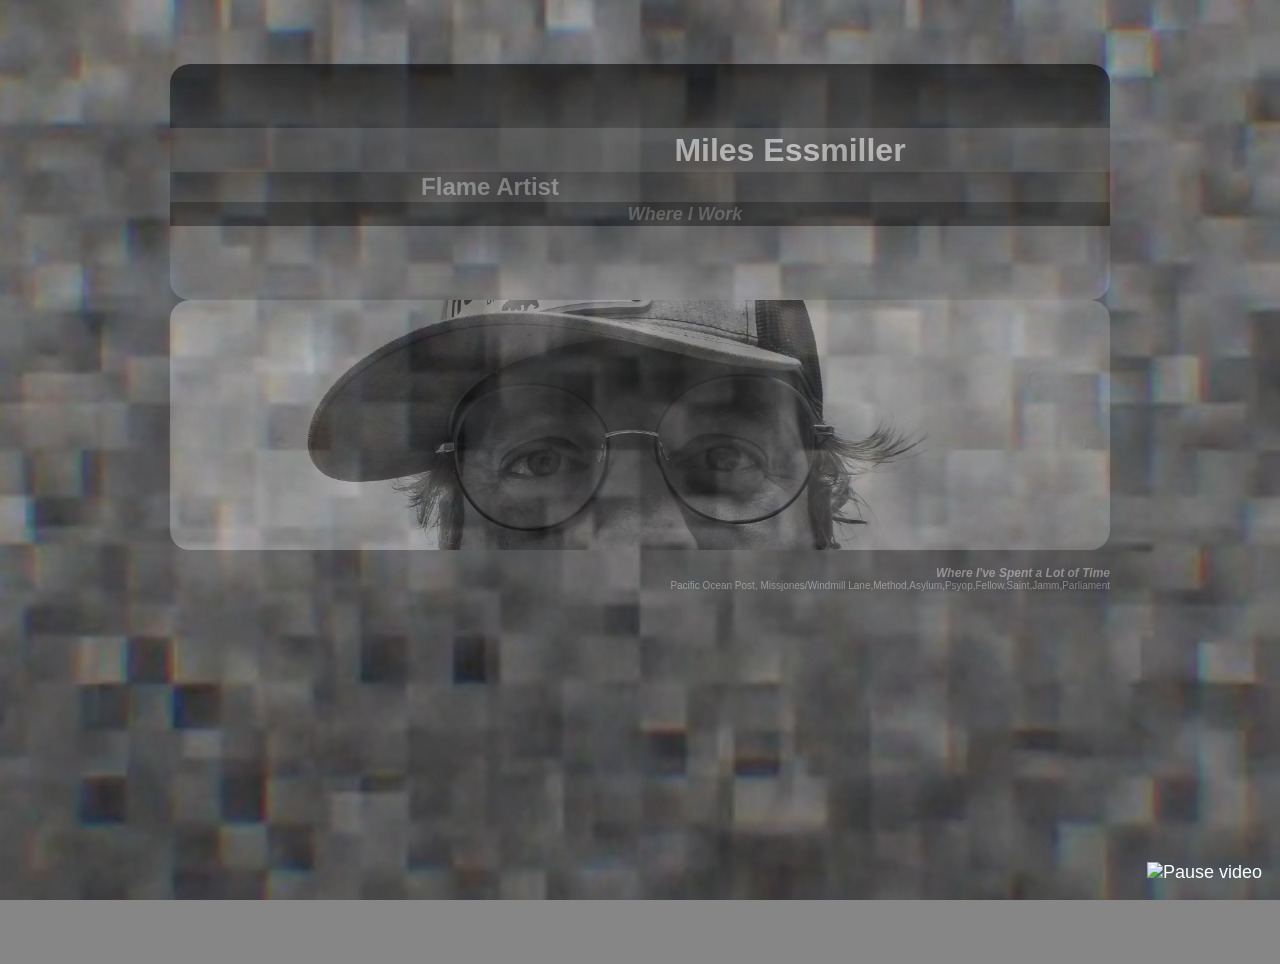
==== commit dedf0fd2: "Update index.html" ====
--- a/index.html
+++ b/index.html
@@ -15,9 +15,9 @@
 </head>
 <body class="body">
   <div id="reel" class="section-3"></div>
-  <main data-poster-url="https://uploads-ssl.webflow.com/5ba512f821cb911289dc2e31/6442cde1fbdb678ea35a0ced_cjacksmile3-poster-00001.jpg" data-video-urls="https://uploads-ssl.webflow.com/5ba512f821cb911289dc2e31/6442cde1fbdb678ea35a0ced_cjacksmile3-transcode.mp4,https://uploads-ssl.webflow.com/5ba512f821cb911289dc2e31/6442cde1fbdb678ea35a0ced_cjacksmile3-transcode.webm" data-autoplay="true" data-loop="true" data-wf-ignore="true" class="background-video w-background-video w-background-video-atom"><video id="d6c312b4-d098-2d2b-7d4f-f202d97eee89-video" autoplay="" loop="" style="background-image:url(&quot;https://uploads-ssl.webflow.com/5ba512f821cb911289dc2e31/6442cde1fbdb678ea35a0ced_cjacksmile3-poster-00001.jpg&quot;)" muted="" playsinline="" data-wf-ignore="true" data-object-fit="cover">
-      <source src="https://uploads-ssl.webflow.com/5ba512f821cb911289dc2e31/6442cde1fbdb678ea35a0ced_cjacksmile3-transcode.mp4" data-wf-ignore="true">
-      <source src="https://uploads-ssl.webflow.com/5ba512f821cb911289dc2e31/6442cde1fbdb678ea35a0ced_cjacksmile3-transcode.webm" data-wf-ignore="true">
+  <main data-poster-url="videos/cjacksmile3-poster-00001.jpg" data-video-urls="videos/cjacksmile3-transcode.mp4,videos/cjacksmile3-transcode.webm" data-autoplay="true" data-loop="true" data-wf-ignore="true" class="background-video w-background-video w-background-video-atom"><video id="d6c312b4-d098-2d2b-7d4f-f202d97eee89-video" autoplay="" loop="" style="background-image:url(&quot;videos/cjacksmile3-poster-00001.jpg&quot;)" muted="" playsinline="" data-wf-ignore="true" data-object-fit="cover">
+      <source src="videos/cjacksmile3-transcode.mp4" data-wf-ignore="true">
+      <source src="videos/cjacksmile3-transcode.webm" data-wf-ignore="true">
     </video><noscript>
       <style>
   [data-wf-bgvideo-fallback-img] {
@@ -54,4 +54,4 @@
   <script src="https://d3e54v103j8qbb.cloudfront.net/js/jquery-3.5.1.min.dc5e7f18c8.js?site=5ba512f821cb911289dc2e31" type="text/javascript" integrity="sha256-9/aliU8dGd2tb6OSsuzixeV4y/faTqgFtohetphbbj0=" crossorigin="anonymous"></script>
   <script src="js/webflow.js" type="text/javascript"></script>
 </body>
-</html>+</html>
